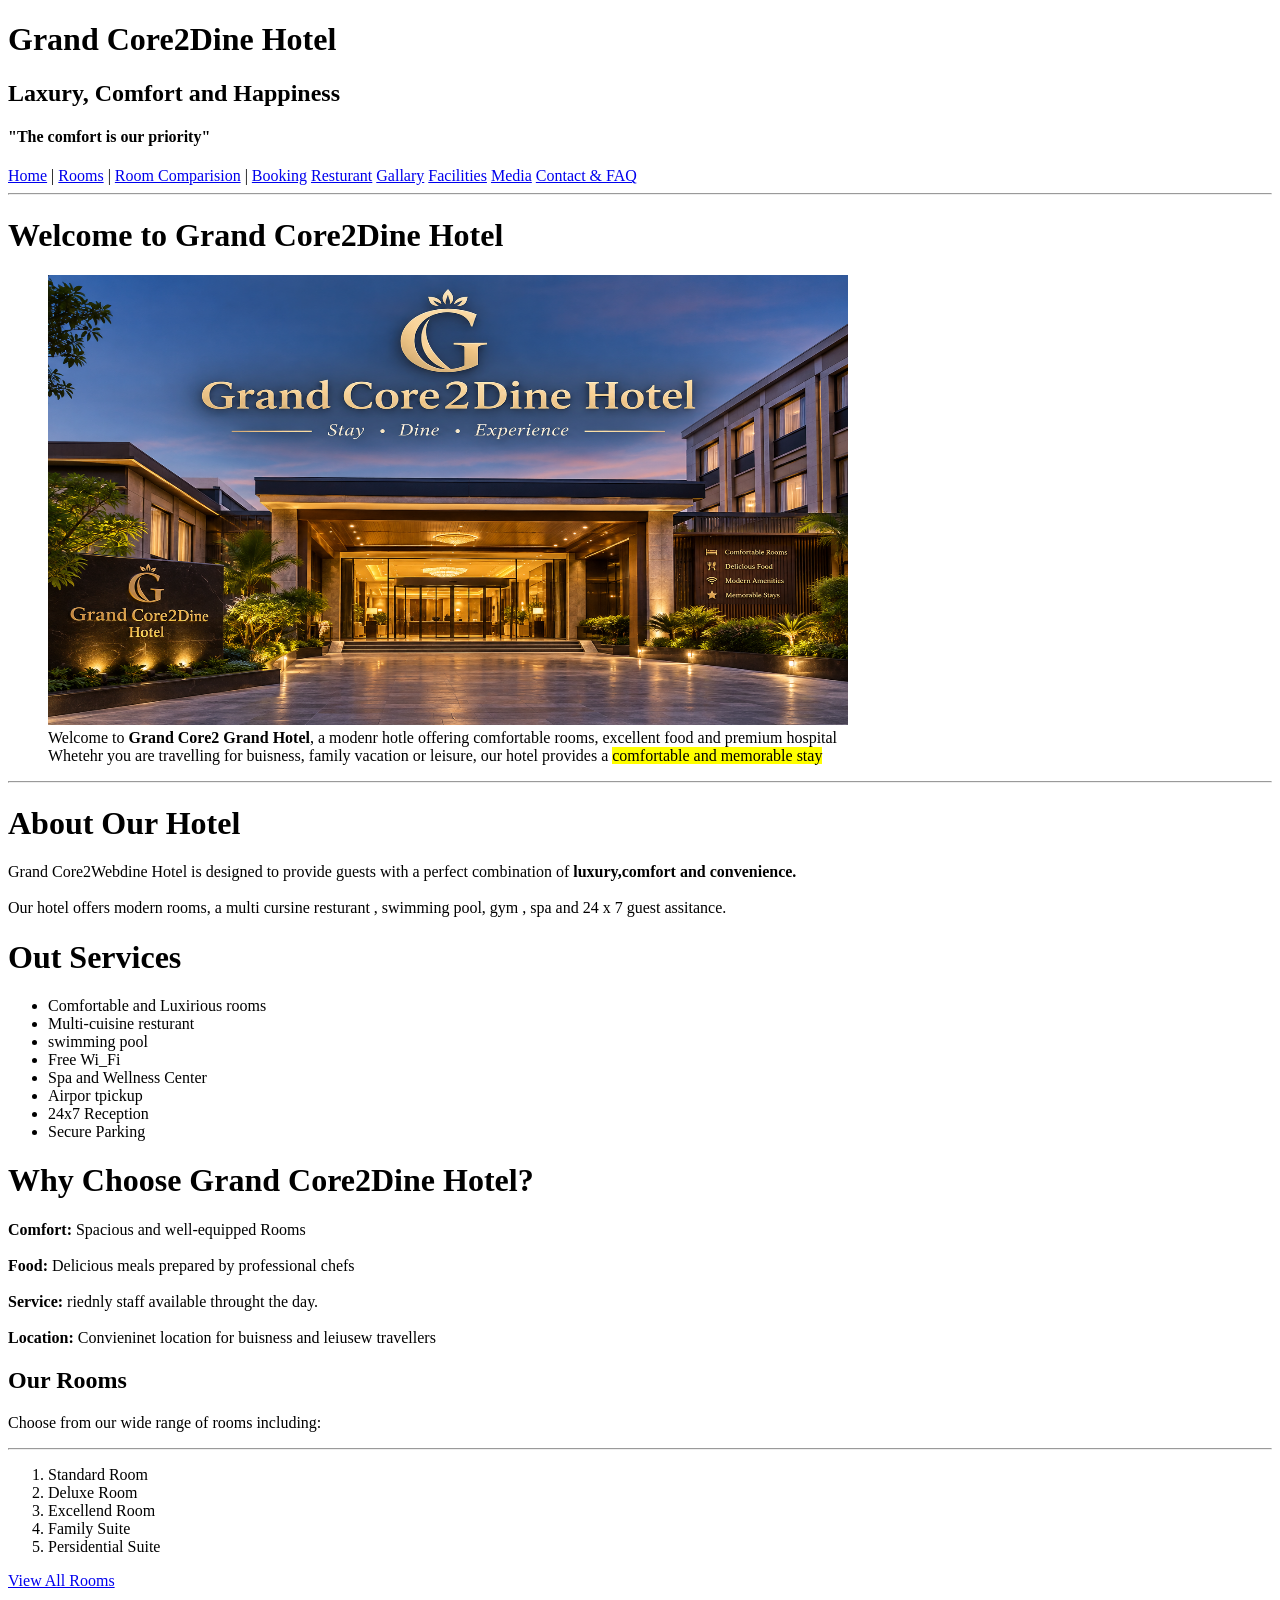
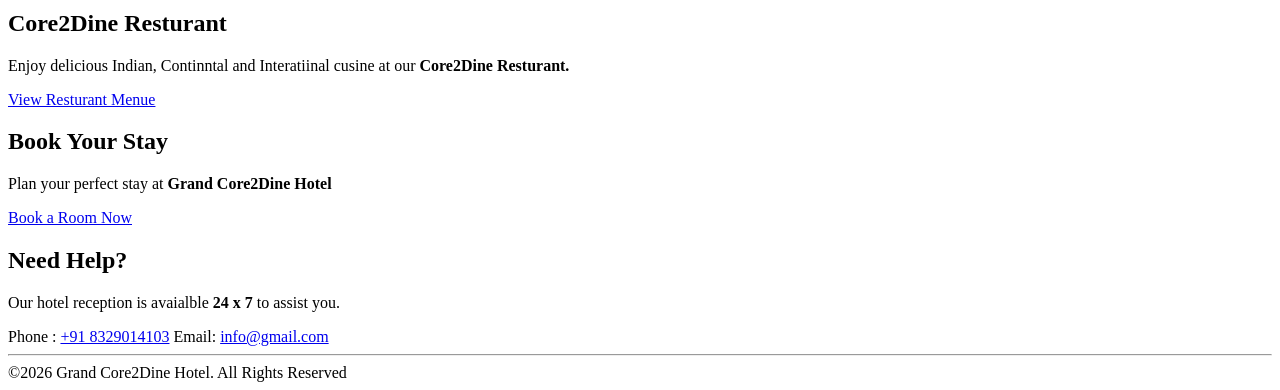
==== hotel-booking/index.html @ 2e42ed64 "Create Basic Structure using HTML" ====
<!DOCTYPE html>
<html lang="en">

<head>
    <meta charset="UTF-8">
    <meta name="viewport" content="width=device-width, initial-scale=1.0">
    <title>Hotel Booking </title>

<body>

    <header>
        <h1>Grand Core2Dine Hotel</h1>
        <h2>Laxury, Comfort and Happiness</h2>
        <h4>"The comfort is our priority"</h4>

        <nav>
            <a href="index.html">Home</a> |
            <a href="rooms.html">Rooms</a> |
            <a href="room-comparision.html">Room Comparision</a> |
            <a href="booking.html">Booking</a>
            <a href="resturant.html">Resturant</a>
            <a href="gallary.html">Gallary</a>
            <a href="facilities.html">Facilities</a>
            <a href="media.html">Media</a>
            <a href="contact.html">Contact & FAQ</a>
        </nav>
        <hr>
    </header>

    <main>
        <h1>Welcome to Grand Core2Dine Hotel</h1>

        <figure>
            <img src="assets/images/grand_hotel.png" alt="Hotel Image" height="450" width="800">

            <figcaption>Welcome to <b>Grand Core2 Grand Hotel</b>, a modenr hotle offering comfortable rooms, excellent
                food and premium hospital

                <br>
                Whetehr you are travelling for buisness, family vacation or leisure, our hotel provides a
                <mark>comfortable and memorable stay</mark>
            </figcaption>
        </figure>

        <hr>
        <h1>About Our Hotel</h1>
        <p>Grand Core2Webdine Hotel is designed to provide guests with a perfect combination of

            <b>luxury,comfort and convenience.</b>
            <br><br>
            Our hotel offers modern rooms, a multi cursine resturant , swimming pool, gym , spa and 24 x 7 guest assitance.
        </p>

        <h1>Out Services</h1>
        <ul>
            <li>Comfortable and Luxirious rooms</li>
            <li>Multi-cuisine resturant </li>
            <li>swimming pool</li>
            <li>Free Wi_Fi</li>
            <li>Spa and Wellness Center</li>
            <li>Airpor tpickup</li>
            <li>24x7 Reception</li>
            <li>Secure Parking </li>
        </ul>

        <h1>Why Choose Grand Core2Dine Hotel?</h1>

        <p>
            <b>Comfort: </b> Spacious and well-equipped Rooms
            <br><br>
            <b>Food:</b> Delicious meals prepared by professional chefs <br><br>

            <b>Service: </b> riednly staff available throught the day.
            <br><br>

            <b>Location: </b> Convieninet location for buisness and leiusew travellers 

        </p>

        <h2>Our Rooms</h2>
        <p>Choose from our wide range of rooms including: </p>
        <hr>

        <ol>
            <li>Standard Room</li>
            <li>Deluxe Room</li>
            <li>Excellend Room</li>
            <li>Family Suite</li>
            <li>Persidential Suite</li>
        </ol>


        <a href="rooms.html">View All Rooms</a>

        <h2>Core2Dine Resturant</h2>
        <p>Enjoy delicious Indian, Continntal and Interatiinal cusine at our <b>Core2Dine Resturant.</b></p>

        <a href="resturant.html">View Resturant Menue</a>

        <h2>Book Your Stay</h2>
        <p>Plan your perfect stay at <b>Grand Core2Dine Hotel</b></p>
        
        <a href="booking.html">Book a Room Now</a>

        <h2>Need Help?</h2>
        <p>Our hotel reception is avaialble <b>24 x 7 </b>
        to assist you.
        
        </p>

        Phone : 
        <a href="tel:8329014103">+91 8329014103</a>

        Email: 
        <a href="mailto:info@gmail.com">info@gmail.com</a>
        <hr>
    </main>

    <footer>
        &copy;2026 Grand Core2Dine Hotel. All Rights Reserved
    </footer>
</body>

</html>
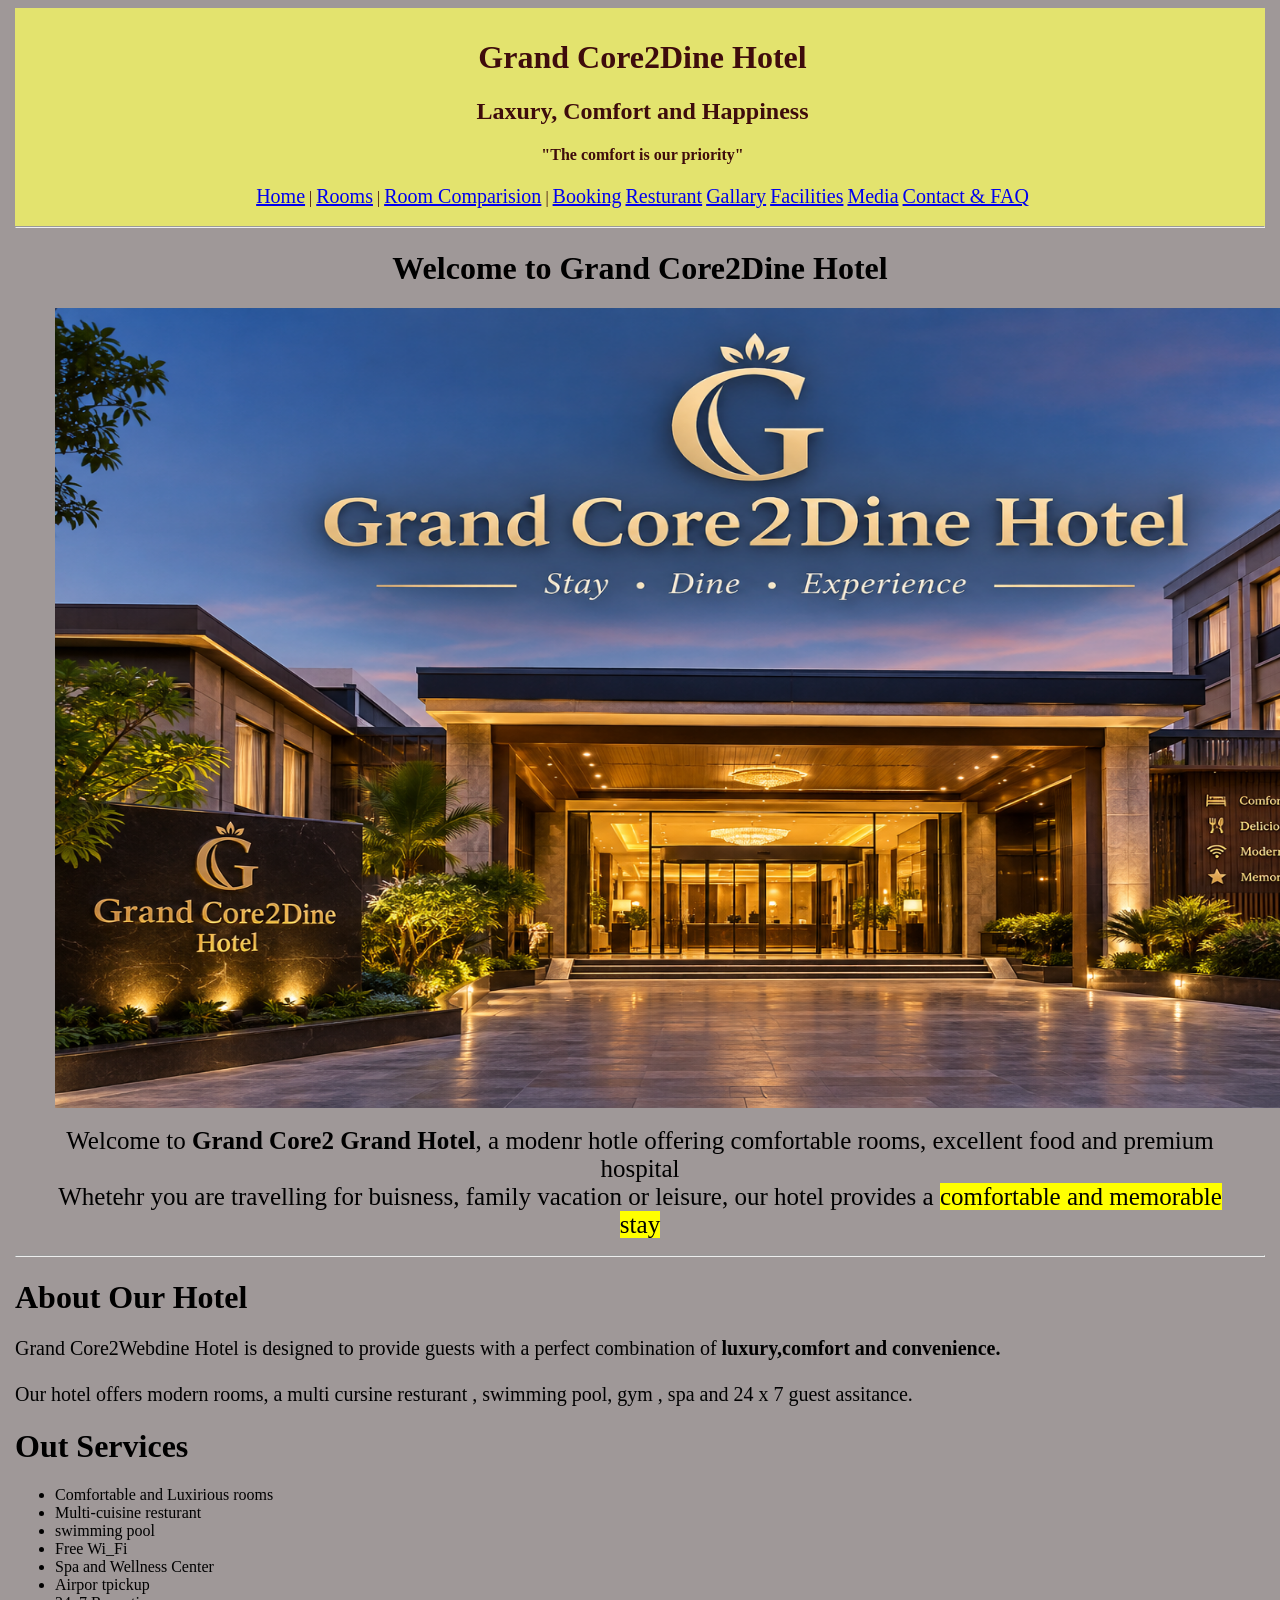
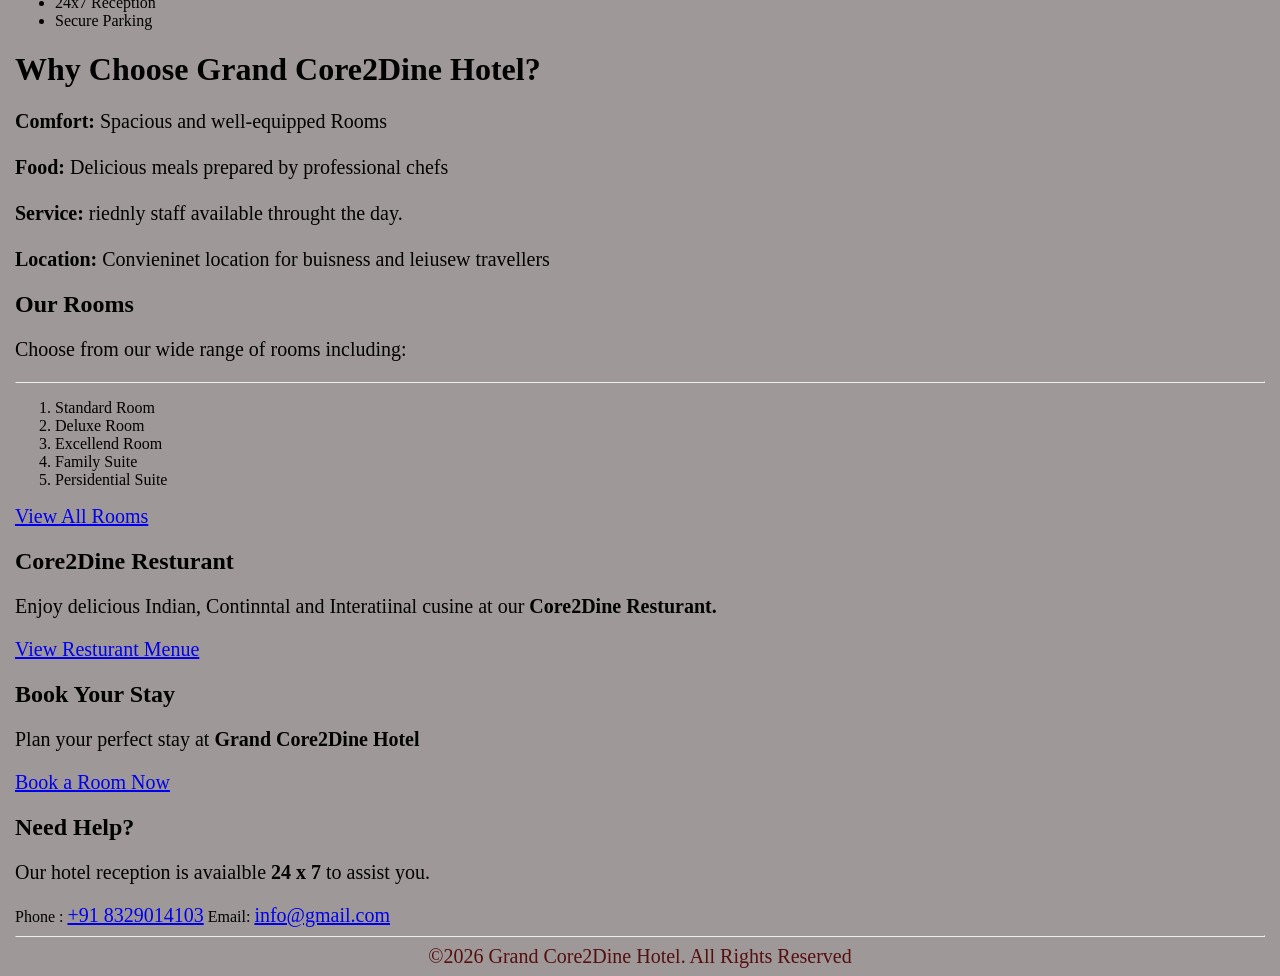
==== commit 4a4b163f: "Apply CSS style basic" ====
--- a/hotel-booking/index.html
+++ b/hotel-booking/index.html
@@ -5,13 +5,18 @@
     <meta charset="UTF-8">
     <meta name="viewport" content="width=device-width, initial-scale=1.0">
     <title>Hotel Booking </title>
+    <link rel="stylesheet" href="style.css">
 
 <body>
 
     <header>
+
+        <div class="content">
         <h1>Grand Core2Dine Hotel</h1>
         <h2>Laxury, Comfort and Happiness</h2>
         <h4>"The comfort is our priority"</h4>
+
+       
 
         <nav>
             <a href="index.html">Home</a> |
@@ -24,14 +29,18 @@
             <a href="media.html">Media</a>
             <a href="contact.html">Contact & FAQ</a>
         </nav>
+         </div>
         <hr>
     </header>
 
     <main>
+
+        <div class="heading">
         <h1>Welcome to Grand Core2Dine Hotel</h1>
 
         <figure>
-            <img src="assets/images/grand_hotel.png" alt="Hotel Image" height="450" width="800">
+            <img src="assets/images/grand_hotel.png" alt="Hotel Image" height="800"
+            width="1400" >
 
             <figcaption>Welcome to <b>Grand Core2 Grand Hotel</b>, a modenr hotle offering comfortable rooms, excellent
                 food and premium hospital
@@ -41,6 +50,7 @@
                 <mark>comfortable and memorable stay</mark>
             </figcaption>
         </figure>
+        </div>
 
         <hr>
         <h1>About Our Hotel</h1>
--- a/hotel-booking/style.css
+++ b/hotel-booking/style.css
@@ -0,0 +1,73 @@
+header{
+
+    background-color: rgb(227, 227, 110);
+   
+    
+    
+
+}
+body{
+    background-color: rgb(159, 152, 152);
+    margin-left: 15px;
+    margin-right: 15px;
+}
+.content{
+    color: rgb(62, 12, 12);
+    padding-top: 10px;
+    padding-left: 5px;
+    padding-bottom: 10px;
+    text-align: center;
+    
+    
+    
+}
+footer{
+   color: rgb(85, 15, 15);
+   font-size: 20px;
+   text-align: center;
+    
+}
+.heading h1,figure{
+    text-align: center;
+    
+}
+.heading figcaption{
+
+    padding-top: 15px;
+    color: black;
+    font-size: 25px;
+    font-family: 'Times New Roman', Times, serif;
+}
+.comparision h3{
+
+    text-align: center;
+    font-size: 46px;
+
+
+}
+.comparision caption{
+
+    font-size: 20px;
+    color: rgb(109, 16, 16);
+    font-weight: bold;
+    padding-bottom: 10px;
+}
+
+.comparision table{
+
+    text-align: center;
+    font-size:25px;
+    margin: 0 auto;
+
+}
+.table {
+   
+}
+.selections h3{
+    text-align: center;
+    font-size: 30px;
+}
+.selections ul,p,a{
+    font-size: 20px;
+}
+
